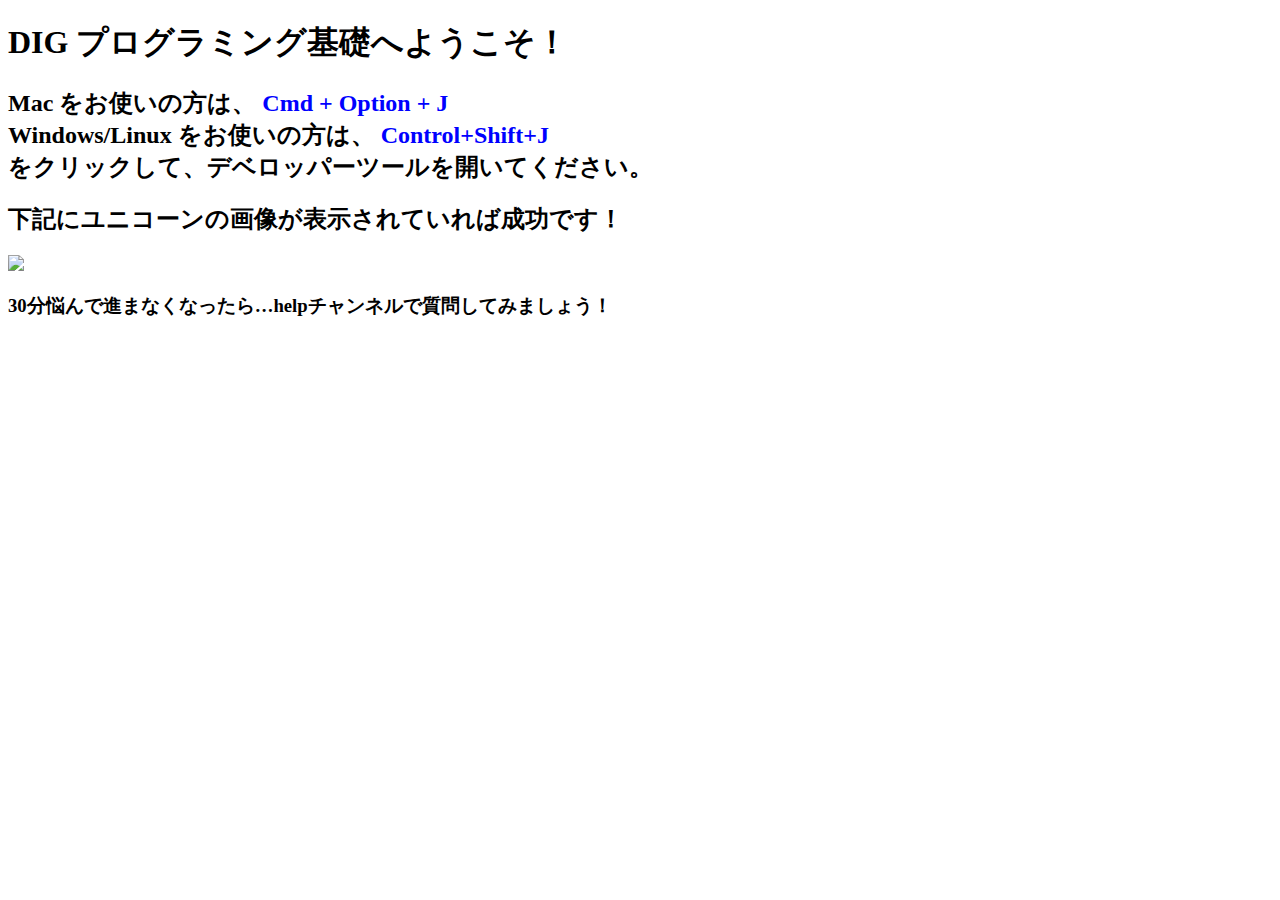
==== index.html @ 6daa56d0 "Create index.html" ====
<!DOCTYPE html>
<html lang="ja">

<head>
  <meta charset="utf-8">
  <meta name="viewport" content="width=device-width, initial-scale=1, shrink-to-fit=no">
  <meta name="theme-color" content="#000000">
  <script type="text/javascript" src="script.js"></script>
</head>

<body>
  <h1>DIG プログラミング基礎へようこそ！</h1>
  <h2>Mac をお使いの方は、 <font color="blue"> Cmd + Option + J</font><br>
    Windows/Linux をお使いの方は、 <font color="blue"> Control+Shift+J</font> <br>
    をクリックして、デベロッパーツールを開いてください。</h2>
  <h2>下記にユニコーンの画像が表示されていれば成功です！</h2>
  <img src="https://cdn.dribbble.com/users/1281272/screenshots/4515441/unicorn.gif">
  <h3>30分悩んで進まなくなったら…helpチャンネルで質問してみましょう！</h3>
</body>

</html>
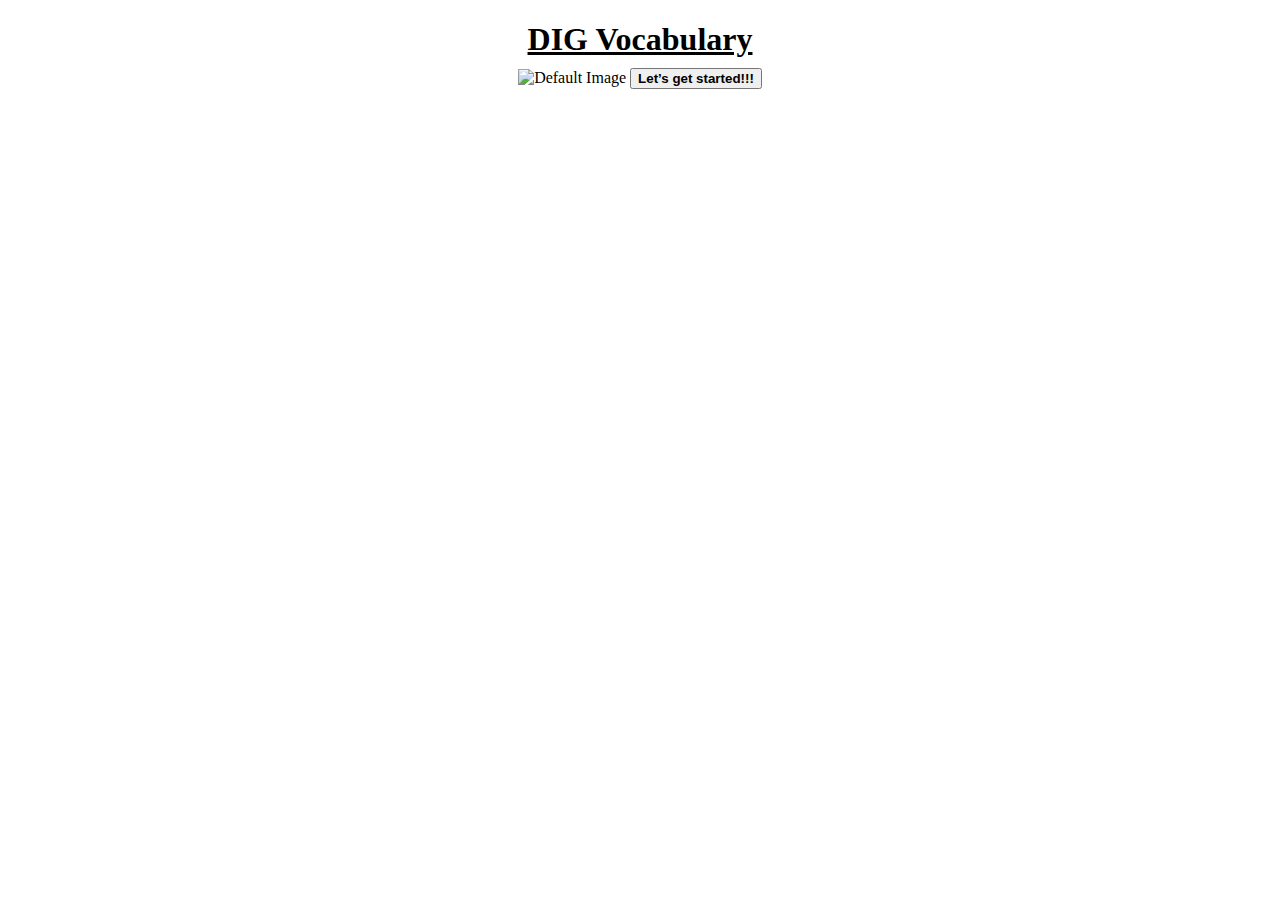
==== commit 51982d27: "Update index.html" ====
--- a/index.html
+++ b/index.html
@@ -1,21 +1,32 @@
 <!DOCTYPE html>
 <html lang="ja">
+<style>
+  h1 {
+    margin-bottom: 5px;
+  }
+  p#typing {
+    margin-top: 5px;
+    margin-bottom: 10px;
+  }
+</style>
 
 <head>
   <meta charset="utf-8">
   <meta name="viewport" content="width=device-width, initial-scale=1, shrink-to-fit=no">
   <meta name="theme-color" content="#000000">
-  <script type="text/javascript" src="script.js"></script>
+  <link rel="stylesheet" href="css.css">
 </head>
 
 <body>
-  <h1>DIG プログラミング基礎へようこそ！</h1>
-  <h2>Mac をお使いの方は、 <font color="blue"> Cmd + Option + J</font><br>
-    Windows/Linux をお使いの方は、 <font color="blue"> Control+Shift+J</font> <br>
-    をクリックして、デベロッパーツールを開いてください。</h2>
-  <h2>下記にユニコーンの画像が表示されていれば成功です！</h2>
-  <img src="https://cdn.dribbble.com/users/1281272/screenshots/4515441/unicorn.gif">
-  <h3>30分悩んで進まなくなったら…helpチャンネルで質問してみましょう！</h3>
+  <center>
+    <h1><u><b>DIG Vocabulary</b></u></h1>
+    <p id="typing" class="text"></p>
+    <img id="Qimg" id="img" src="top.jpg" alt="Default Image">
+    <button id="startButton" class="text"><b>Let’s get started!!!</b></button>
+    <p id="finish" class="oji"></p>
+    <p id="time" class="oji"></p>
+  </center>
+  <script src="script.js"></script>
 </body>
 
 </html>
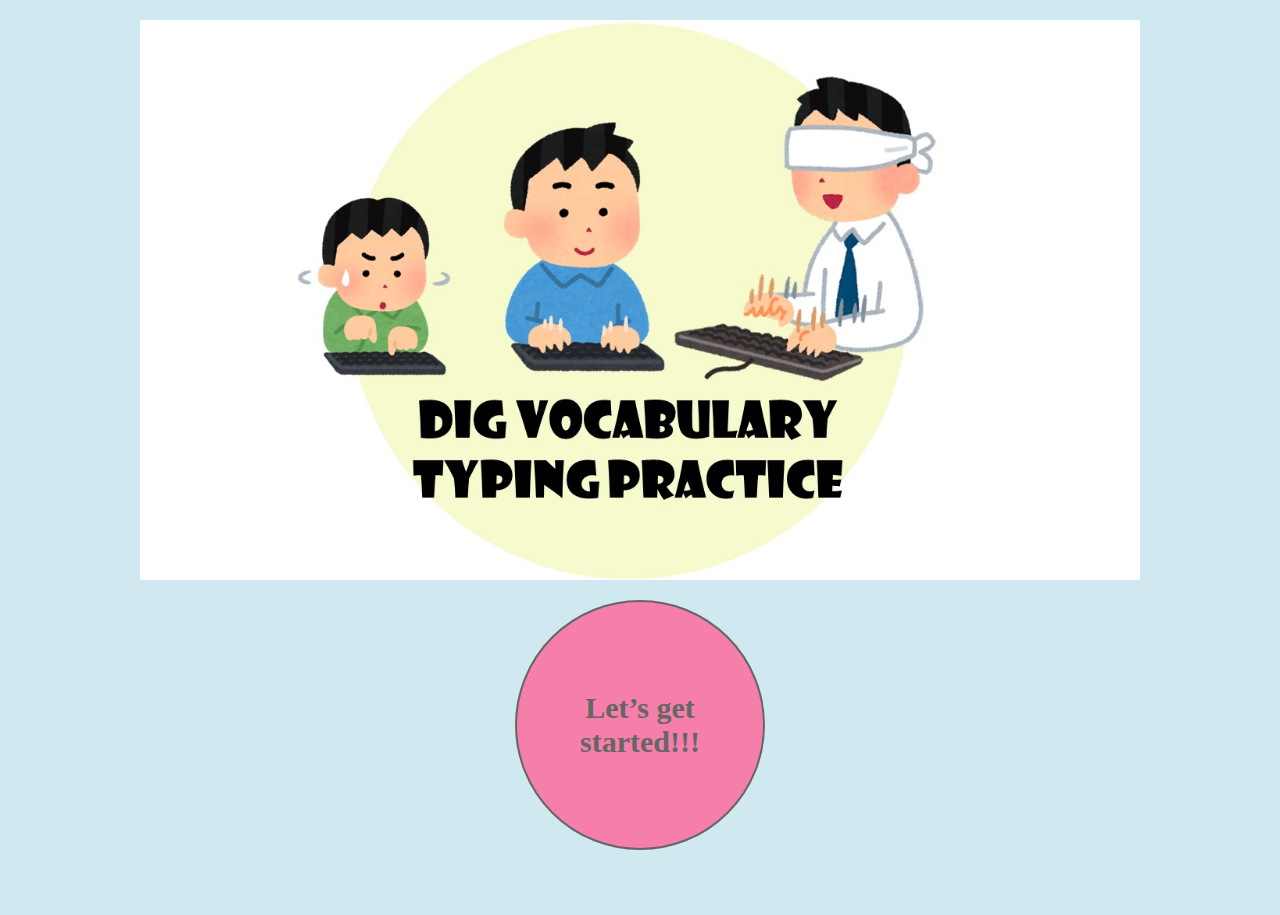
==== commit 88cb89a2: "Update index.html" ====
--- a/index.html
+++ b/index.html
@@ -1,15 +1,5 @@
 <!DOCTYPE html>
 <html lang="ja">
-<style>
-  h1 {
-    margin-bottom: 5px;
-  }
-  p#typing {
-    margin-top: 5px;
-    margin-bottom: 10px;
-  }
-</style>
-
 <head>
   <meta charset="utf-8">
   <meta name="viewport" content="width=device-width, initial-scale=1, shrink-to-fit=no">
@@ -18,11 +8,13 @@
 </head>
 
 <body>
+  
+    <h1 id="title"><b>DIG Vocabulary TypingPractice</b></h1>
   <center>
-    <h1><u><b>DIG Vocabulary</b></u></h1>
-    <p id="typing" class="text"></p>
-    <img id="Qimg" id="img" src="top.jpg" alt="Default Image">
-    <button id="startButton" class="text"><b>Let’s get started!!!</b></button>
+    <u><p id="typing" class="text"></p></u>
+    <p id="questionCount" class"text"></p>
+    <img id="Qimg" src="top.jpg" alt="Default Image">
+    <p><button id="startButton" class="text"><b>Let’s get started!!!</b></button></p>
     <p id="finish" class="oji"></p>
     <p id="time" class="oji"></p>
   </center>
--- a/css.css
+++ b/css.css
@@ -0,0 +1,71 @@
+body {
+    background-color: #d0e8f0;
+}
+#title {
+    display: none;
+    margin-bottom: 5px;
+    text-align: left;
+    color: #666666;
+    font-size: 40px;
+    font-family: 'Cherry Swash', cursive;
+}
+#startButton {
+    color: #666666;
+    background-color: #f67eaa;
+    font-size: 30px;
+    width: 250px;
+    height: 250px;
+    font-family: serif;
+    animation: blink 1s infinite;
+    border-radius: 50%;
+    font-weight: bold;
+    border: 2px solid #666666;
+}
+#startButton:hover {
+    background-color: #f61313;
+}
+@keyframes blink {
+    0% { background-color: #f67eaa; } /* 初期の背景色 */
+    50% { background-color: aqua; } /* 点滅する背景色 */
+    100% { background-color: #f67eaa; } /* 初期の背景色に戻る */
+  }
+#typing {
+    color: black;
+    background-color: aqua;
+    font-size: 70px;
+    font-family: serif;
+}
+#finish {
+    color: white;
+    font-size: 65px;
+    font-family: serif;
+}
+#time {
+    color: white;
+    font-size: 30px;
+    font-family: sans-serif;
+}
+#Qimg {
+    width: 1000px;
+    height: 560px;
+}
+.finish-background {
+    background-image: url(https://www.bing.com/th/id/OGC.7ac4bc3263f9afaf5258514e293f5d8e?pid=1.7&rurl=https%3a%2f%2fmedia.giphy.com%2fmedia%2f61KXXDgl7rZPW%2fgiphy.gif&ehk=vci2IPwvb1y8UXzSS1kcIxudCyDkeNUyL2y59aafpsc%3d);
+}
+p#typing {
+    margin-top: 5px;
+    margin-bottom: 10px;
+}
+@keyframes fadeInOut {
+    0%, 100% { opacity: 0; }
+    50% { opacity: 1; }
+}
+#title {
+    animation: fadeInOut 3s infinite;
+}
+#questionCount {
+    text-align: left;
+    margin-left: 400px;
+    font-size: 20px;
+    font-family: serif;
+}
